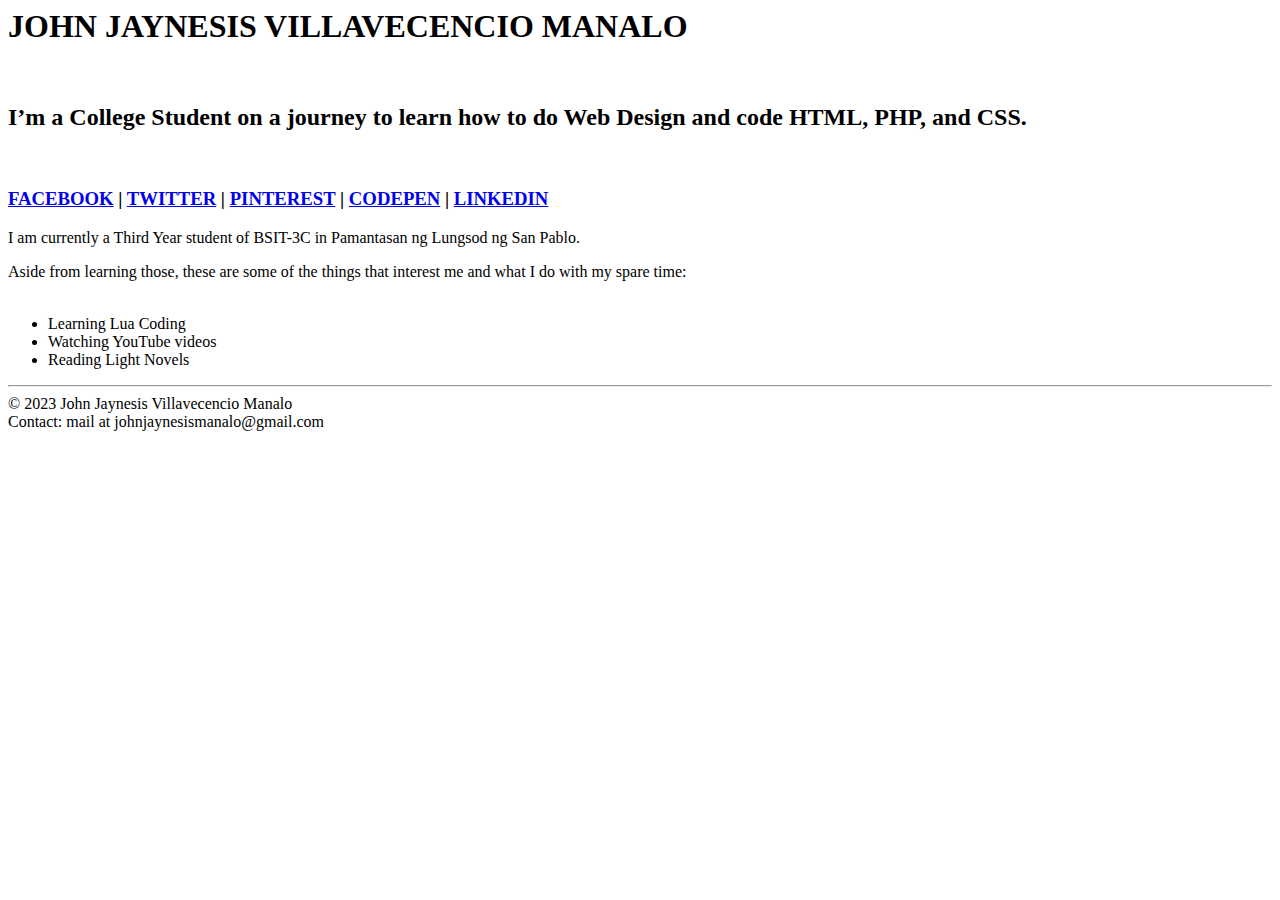
==== index.html @ a42266e5 "Add files via upload" ====
<html lang="en"><head>
<meta http-equiv="content-type" content="text/html; charset=UTF-8">
    <meta charset="UTF-8">
    <meta name="viewport" content="width=device-width, initial-scale=1.0">
    <title>John Jaynesis Villavecencio Manalo</title>
    <link rel="stylesheet" href="testing_files/styles.css">
</head>
<body>
    <!-- Header -->
    <div>
        <h1>JOHN JAYNESIS VILLAVECENCIO MANALO</h1>
        <br>
        <h2>I’m a <span id="tw">College Student</span> on a journey to learn how to do Web Design and code HTML, PHP, and CSS.</h2>
                <br>
        <h3><a href="https://www.facebook.com/john.manalo.758">FACEBOOK</a> | <a href="https://twitter.com/JaynesisV24559">TWITTER</a> | <a href="https://www.pinterest.ph/johnjaynesis/">PINTEREST</a> | <a href="https://codepen.io/MANALO-JOHN-JAYNESIS-V">CODEPEN</a> | <a href="https://www.linkedin.com/in/manalo-john-jaynesis-v-13305a296/">LINKEDIN</a></h3>
    </div>

    <!-- Content -->
    <div>
        <p>
            I am currently a Third Year student of BSIT-3C in Pamantasan ng Lungsod ng San Pablo. 
        </p>
        <p>
            Aside from learning those, these are some of the things that interest me and what I do with my spare time:
        </p>
        <ul>
            <br>
            <li>Learning Lua Coding</li>
            <li>Watching YouTube videos</li>
            <li>Reading Light Novels</li>
        </ul>
    </div>

    <!-- Footer -->
    <div class="footer">
        <hr>
        © 2023 John Jaynesis Villavecencio Manalo<br>
        Contact: mail at johnjaynesismanalo@gmail.com
    </div>


<script src="testing_files/app.js" type="text/javascript"></script><script src="testing_files/app_002.js" type="text/javascript"></script><script src="testing_files/app_003.js" type="text/javascript"></script><script src="testing_files/app_004.js" type="text/javascript"></script></body></html>
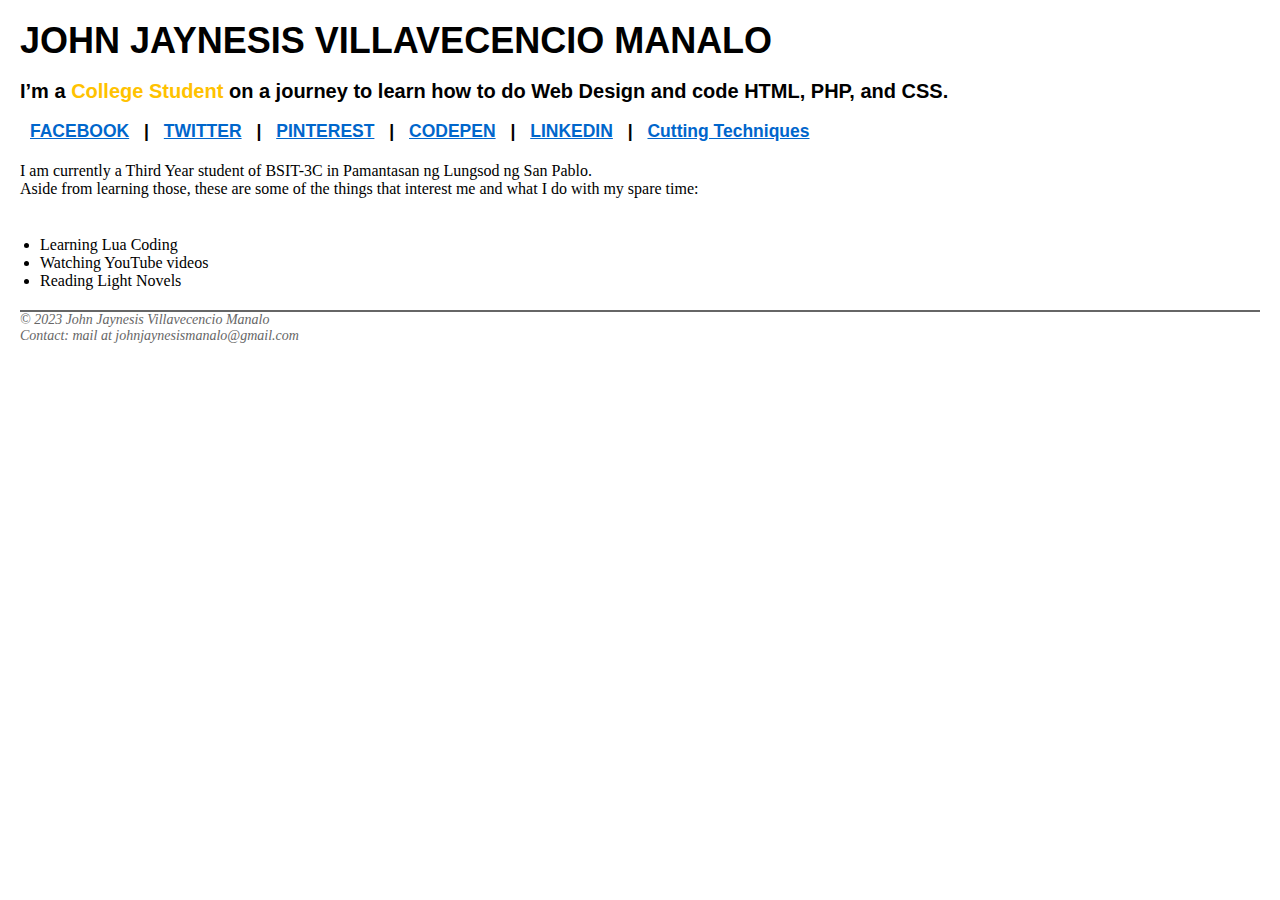
==== commit 7461afe4: "Update index.html" ====
--- a/index.html
+++ b/index.html
@@ -3,7 +3,7 @@
     <meta charset="UTF-8">
     <meta name="viewport" content="width=device-width, initial-scale=1.0">
     <title>John Jaynesis Villavecencio Manalo</title>
-    <link rel="stylesheet" href="testing_files/styles.css">
+    <link rel="stylesheet" href="public/styles.css">
 </head>
 <body>
     <!-- Header -->
@@ -12,7 +12,7 @@
         <br>
         <h2>I’m a <span id="tw">College Student</span> on a journey to learn how to do Web Design and code HTML, PHP, and CSS.</h2>
                 <br>
-        <h3><a href="https://www.facebook.com/john.manalo.758">FACEBOOK</a> | <a href="https://twitter.com/JaynesisV24559">TWITTER</a> | <a href="https://www.pinterest.ph/johnjaynesis/">PINTEREST</a> | <a href="https://codepen.io/MANALO-JOHN-JAYNESIS-V">CODEPEN</a> | <a href="https://www.linkedin.com/in/manalo-john-jaynesis-v-13305a296/">LINKEDIN</a></h3>
+        <h3><a href="https://www.facebook.com/john.manalo.758">FACEBOOK</a> | <a href="https://twitter.com/JaynesisV24559">TWITTER</a> | <a href="https://www.pinterest.ph/johnjaynesis/">PINTEREST</a> | <a href="https://codepen.io/MANALO-JOHN-JAYNESIS-V">CODEPEN</a> | <a href="https://www.linkedin.com/in/manalo-john-jaynesis-v-13305a296/">LINKEDIN</a> | <a href="ClassSelectors.html">Cutting Techniques</a></h3>
     </div>
 
     <!-- Content -->
@@ -39,4 +39,5 @@
     </div>
 
 
-<script src="testing_files/app.js" type="text/javascript"></script><script src="testing_files/app_002.js" type="text/javascript"></script><script src="testing_files/app_003.js" type="text/javascript"></script><script src="testing_files/app_004.js" type="text/javascript"></script></body></html>+<script src="testing_files/app.js" type="text/javascript"></script><script src="testing_files/app_002.js" type="text/javascript"></script><script src="testing_files/app_003.js" type="text/javascript"></script><script src="testing_files/app_004.js" type="text/javascript"></script>
+<script src="moz-extension://f9442b7a-cc71-4f1d-a6e0-d2294d4ce9ae/js/app.js" type="text/javascript"></script></body></html>
--- a/public/styles.css
+++ b/public/styles.css
@@ -0,0 +1,61 @@
+/* Reset some default styles */
+body, h1, h2, h3, p, ul, li, hr {
+    margin: 0;
+    padding: 0;
+}
+
+body {
+    font-family: 'Verdana', sans-serif;
+}
+
+h1 {
+    font-size: 36px;
+    font-weight: bold;
+}
+
+h2 {
+    font-size: 20px;
+}
+
+#tw {
+    color: #ffc200;
+}
+
+h3 {
+    font-size: 17.5px;
+}
+
+a {
+    text-decoration: underline;
+    color: #0066cc;
+    margin: 0 10px;
+}
+
+div {
+    margin: 20px;
+}
+
+p {
+    font-family: Merriweather, Georgia, serif;
+}
+
+ul {
+    font-family: Merriweather, Georgia, serif;
+    list-style-type: disc;
+    margin: 20px;
+}
+
+/* Footer styles */
+hr {
+    margin-top: 20px;
+    border: 1px solid #666;
+}
+
+.footer {
+    font-family: 'Georgia', serif;
+    color: #666;
+    font-size: 14px;
+    font-style: italic;
+}
+
+/* Additional styling can be added as needed to match the design */
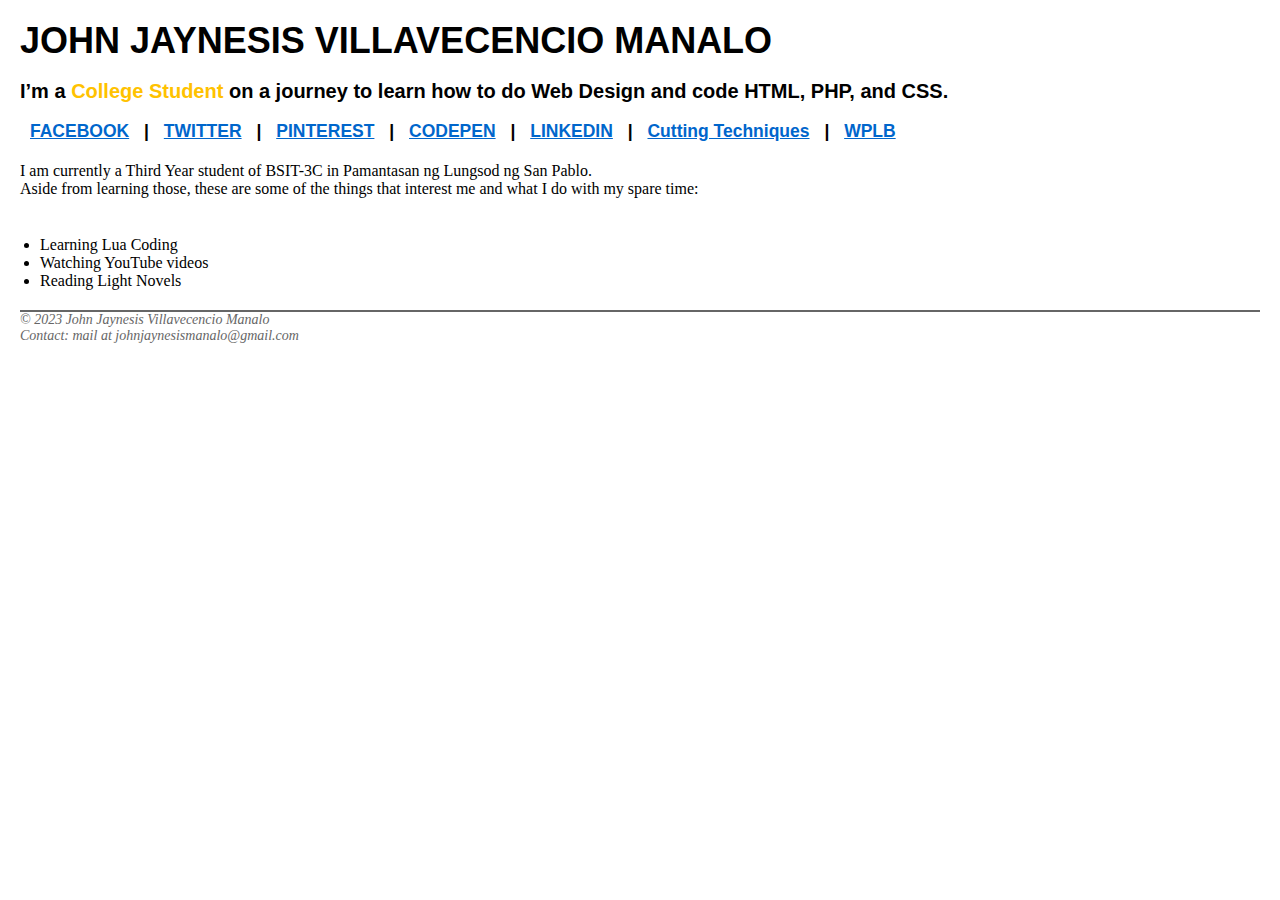
==== commit edfbde3b: "Update index.html" ====
--- a/index.html
+++ b/index.html
@@ -12,7 +12,7 @@
         <br>
         <h2>I’m a <span id="tw">College Student</span> on a journey to learn how to do Web Design and code HTML, PHP, and CSS.</h2>
                 <br>
-        <h3><a href="https://www.facebook.com/john.manalo.758">FACEBOOK</a> | <a href="https://twitter.com/JaynesisV24559">TWITTER</a> | <a href="https://www.pinterest.ph/johnjaynesis/">PINTEREST</a> | <a href="https://codepen.io/MANALO-JOHN-JAYNESIS-V">CODEPEN</a> | <a href="https://www.linkedin.com/in/manalo-john-jaynesis-v-13305a296/">LINKEDIN</a> | <a href="ClassSelectors.html">Cutting Techniques</a></h3>
+        <h3><a href="https://www.facebook.com/john.manalo.758">FACEBOOK</a> | <a href="https://twitter.com/JaynesisV24559">TWITTER</a> | <a href="https://www.pinterest.ph/johnjaynesis/">PINTEREST</a> | <a href="https://codepen.io/MANALO-JOHN-JAYNESIS-V">CODEPEN</a> | <a href="https://www.linkedin.com/in/manalo-john-jaynesis-v-13305a296/">LINKEDIN</a> | <a href="ClassSelectors.html">Cutting Techniques</a> | <a href="WPLB.html">WPLB</a></h3>
     </div>
 
     <!-- Content -->
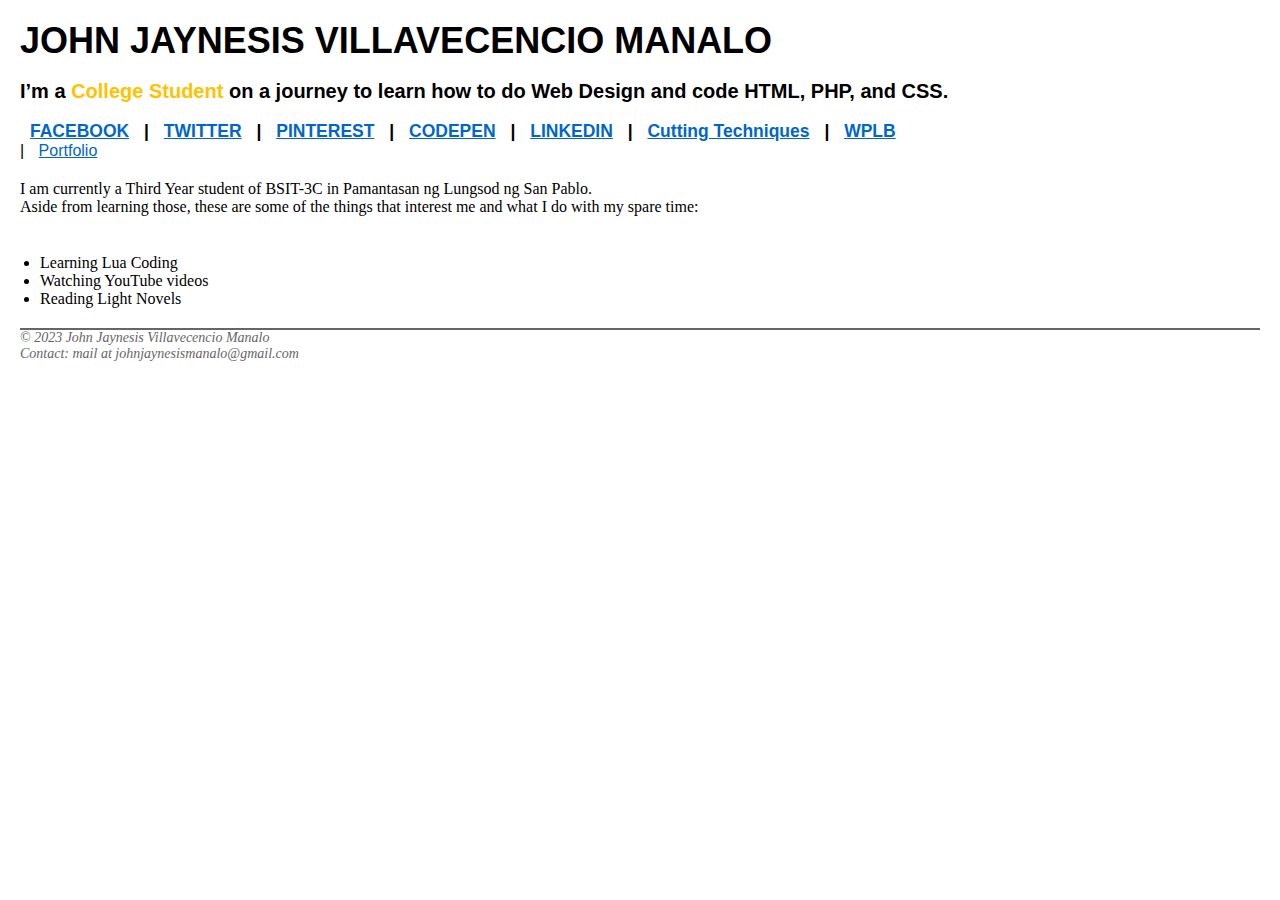
==== commit be0fb7e1: "Update index.html" ====
--- a/index.html
+++ b/index.html
@@ -12,7 +12,7 @@
         <br>
         <h2>I’m a <span id="tw">College Student</span> on a journey to learn how to do Web Design and code HTML, PHP, and CSS.</h2>
                 <br>
-        <h3><a href="https://www.facebook.com/john.manalo.758">FACEBOOK</a> | <a href="https://twitter.com/JaynesisV24559">TWITTER</a> | <a href="https://www.pinterest.ph/johnjaynesis/">PINTEREST</a> | <a href="https://codepen.io/MANALO-JOHN-JAYNESIS-V">CODEPEN</a> | <a href="https://www.linkedin.com/in/manalo-john-jaynesis-v-13305a296/">LINKEDIN</a> | <a href="ClassSelectors.html">Cutting Techniques</a> | <a href="WPLB.html">WPLB</a></h3>
+        <h3><a href="https://www.facebook.com/john.manalo.758">FACEBOOK</a> | <a href="https://twitter.com/JaynesisV24559">TWITTER</a> | <a href="https://www.pinterest.ph/johnjaynesis/">PINTEREST</a> | <a href="https://codepen.io/MANALO-JOHN-JAYNESIS-V">CODEPEN</a> | <a href="https://www.linkedin.com/in/manalo-john-jaynesis-v-13305a296/">LINKEDIN</a> | <a href="ClassSelectors.html">Cutting Techniques</a> | <a href="WPLB.html">WPLB</a></h3> | <a href="portfolio-page.html">Portfolio</a></h3>
     </div>
 
     <!-- Content -->
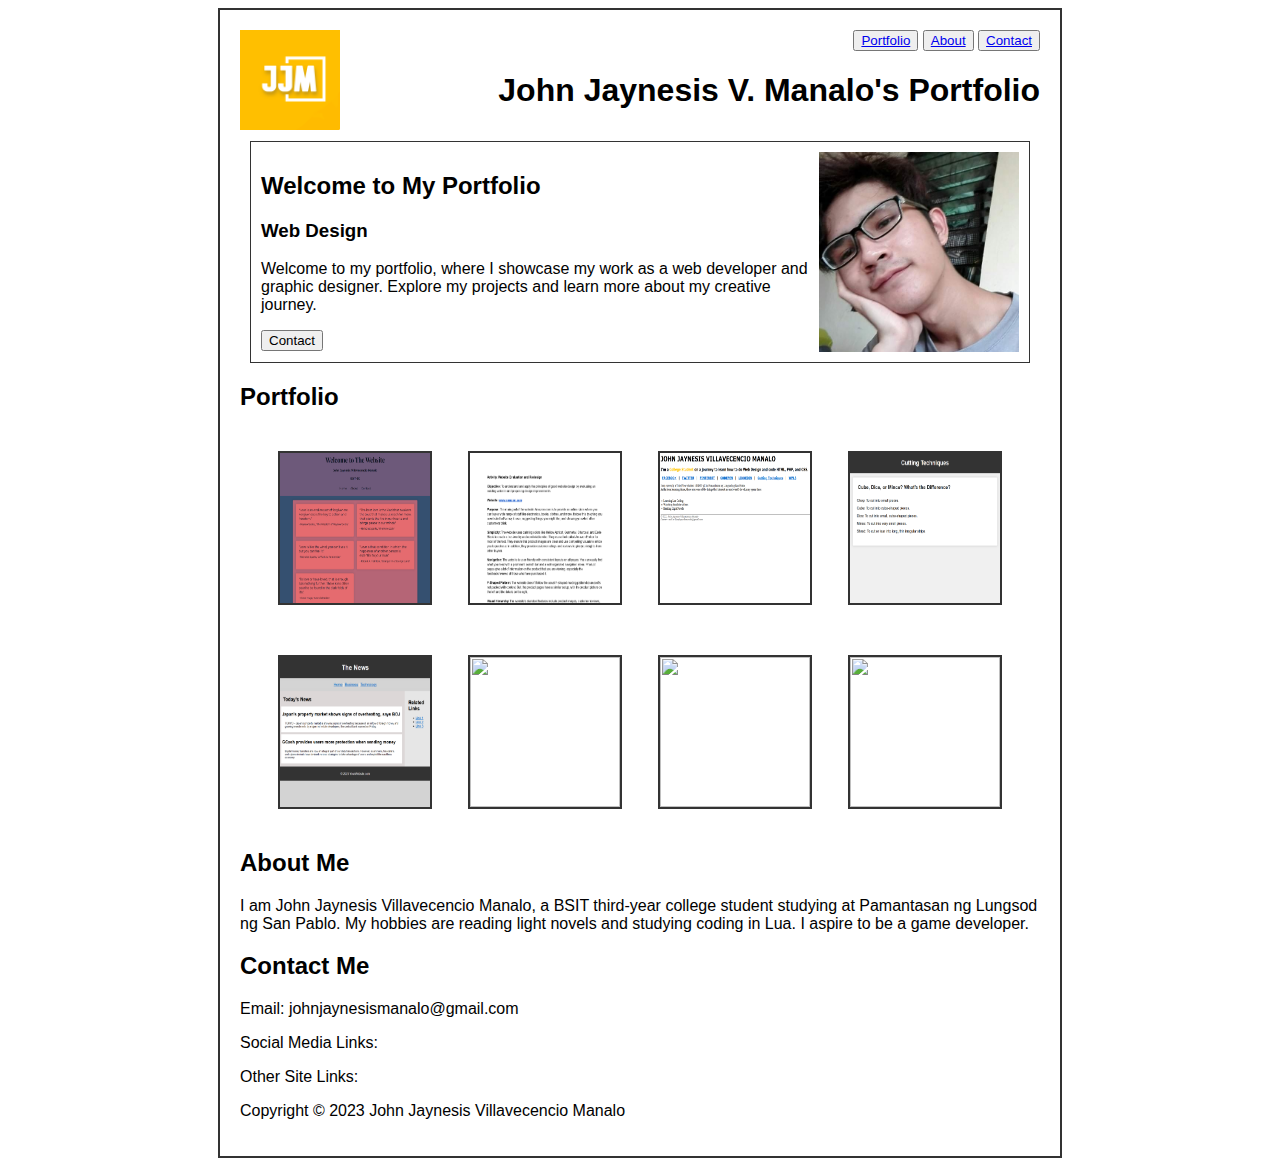
==== commit 136c1a2e: "Update and rename portfolio-page.html to index.html" ====
--- a/index.html
+++ b/index.html
@@ -1,43 +1,107 @@
-<html lang="en"><head>
-<meta http-equiv="content-type" content="text/html; charset=UTF-8">
-    <meta charset="UTF-8">
-    <meta name="viewport" content="width=device-width, initial-scale=1.0">
-    <title>John Jaynesis Villavecencio Manalo</title>
-    <link rel="stylesheet" href="public/styles.css">
+<html>
+<head>
+    <link type="text/css" id="dark-mode" rel="stylesheet" href=""><style type="text/css" id="dark-mode-custom-style"></style>
+    <meta http-equiv="content-type" content="text/html; charset=UTF-8">
+    <title>Your Portfolio</title>
+    <link rel="stylesheet" type="text/css" href="public/portfolio-page_files/styles.css">
 </head>
 <body>
-    <!-- Header -->
-    <div>
-        <h1>JOHN JAYNESIS VILLAVECENCIO MANALO</h1>
-        <br>
-        <h2>I’m a <span id="tw">College Student</span> on a journey to learn how to do Web Design and code HTML, PHP, and CSS.</h2>
-                <br>
-        <h3><a href="https://www.facebook.com/john.manalo.758">FACEBOOK</a> | <a href="https://twitter.com/JaynesisV24559">TWITTER</a> | <a href="https://www.pinterest.ph/johnjaynesis/">PINTEREST</a> | <a href="https://codepen.io/MANALO-JOHN-JAYNESIS-V">CODEPEN</a> | <a href="https://www.linkedin.com/in/manalo-john-jaynesis-v-13305a296/">LINKEDIN</a> | <a href="ClassSelectors.html">Cutting Techniques</a> | <a href="WPLB.html">WPLB</a></h3> | <a href="portfolio-page.html">Portfolio</a></h3>
+    <div class="container">
+        <!-- Header -->
+        <header class="header">
+            <div class="sitelogo">
+                <img src="public/portfolio-page_files/site-logo.png" alt="Site Logo">
+            </div>
+            <div class="buttons">
+                <button><a href="#portfolio">Portfolio</a></button>
+                <button><a href="#about">About</a></button>
+                <button><a href="#contact">Contact</a></button>
+                <div>
+                    <h1>John Jaynesis V. Manalo's Portfolio</h1>
+                </div>
+            </div>
+        </header>
+        <!-- Intro -->
+        <section class="intro">
+            <div class="intro-text">
+                <h2>Welcome to My Portfolio</h2>
+                <h3>Web Design</h3>
+                <p>Welcome to my portfolio, where I showcase my work as a
+ web developer and graphic designer. Explore my projects and learn more 
+about my creative journey.</p>
+                <a href="#contact"><button>Contact</button></a>
+            </div>
+            <div class="intro-image">
+                <img src="public/portfolio-page_files/intro-img.png" alt="Intro Image" width="200" height="200">
+            </div>
+        </section>
+
+        <!-- Portfolio -->
+        <section id="portfolio">
+            <h2>Portfolio</h2>
+            <div class="portfolio-boxes">
+                <div class="portfolio-box">
+                    <div class="portfolio-item">
+                        <a href="https://johnjaynesismanalo.github.io/html-portfolio/#"><img src="public/portfolio-page_files/p1.png" alt="The Website"></a>
+                    </div>
+                </div>
+                <div class="portfolio-box">
+                    <div class="portfolio-item">
+                        <a href="https://docs.google.com/document/d/1KhdITdo1GPm8sdDE1kjy3n_YYIDhZks2emUrVn3Nzik/edit"><img src="public/portfolio-page_files/p2.png" alt="Google Docs"></a>
+                    </div>
+                </div>
+                <div class="portfolio-box">
+                    <div class="portfolio-item">
+                        <a href="home-page" alt="Portfolio Item 3"><img src="public/portfolio-page_files/p3.png" alt="Personal Home Page"></a>
+                    </div>
+                </div>
+                <div class="portfolio-box">
+                    <div class="portfolio-item">
+                        <a href="ClassSelectors.html"><img src="public/portfolio-page_files/p4.png" alt="Cutting Techniques"></a>
+                    </div>
+                </div>
+            </div>
+            <div class="portfolio-boxes">
+                <div class="portfolio-box">
+                    <div class="portfolio-item">
+                        <a href="WPLB.html"><img src="public/portfolio-page_files/p5.png" alt="The news"></a>
+                    </div>
+                </div>
+                <div class="portfolio-box">
+                    <div class="portfolio-item">
+                        <a href="#"><img src="portfolio-page_files/p.png" alt=""></a>
+                    </div>
+                </div>
+                <div class="portfolio-box">
+                    <div class="portfolio-item">
+                        <a href="#"><img src="portfolio-page_files/p.png" alt=""></a>
+                    </div>
+                </div>
+                <div class="portfolio-box">
+                    <div class="portfolio-item">
+                        <a href="#"><img src="portfolio-page_files/p.png" alt=""></a>
+                    </div>
+                </div>
+            </div>
+        </section>
+
+        <!-- About Me -->
+        <section id="about">
+            <h2>About Me</h2>
+            <p>I am John Jaynesis Villavecencio Manalo, a BSIT 
+third-year college student studying at Pamantasan ng Lungsod ng San 
+Pablo. My hobbies are reading light novels and studying coding in Lua. I
+ aspire to be a game developer.</p>
+        </section>
+
+        <!-- Contact Me -->
+        <section id="contact">
+            <h2>Contact Me</h2>
+            <p>Email: johnjaynesismanalo@gmail.com</p>
+            <p>Social Media Links:</p>
+            <p>Other Site Links: </p>
+            <p>Copyright © 2023 John Jaynesis Villavecencio Manalo</p>
+        </section>
     </div>
-
-    <!-- Content -->
-    <div>
-        <p>
-            I am currently a Third Year student of BSIT-3C in Pamantasan ng Lungsod ng San Pablo. 
-        </p>
-        <p>
-            Aside from learning those, these are some of the things that interest me and what I do with my spare time:
-        </p>
-        <ul>
-            <br>
-            <li>Learning Lua Coding</li>
-            <li>Watching YouTube videos</li>
-            <li>Reading Light Novels</li>
-        </ul>
-    </div>
-
-    <!-- Footer -->
-    <div class="footer">
-        <hr>
-        © 2023 John Jaynesis Villavecencio Manalo<br>
-        Contact: mail at johnjaynesismanalo@gmail.com
-    </div>
-
-
-<script src="testing_files/app.js" type="text/javascript"></script><script src="testing_files/app_002.js" type="text/javascript"></script><script src="testing_files/app_003.js" type="text/javascript"></script><script src="testing_files/app_004.js" type="text/javascript"></script>
-<script src="moz-extension://f9442b7a-cc71-4f1d-a6e0-d2294d4ce9ae/js/app.js" type="text/javascript"></script></body></html>
+</body>
+</html>
--- a/public/portfolio-page_files/styles.css
+++ b/public/portfolio-page_files/styles.css
@@ -0,0 +1,66 @@
+/* styles.css */
+
+html {}
+
+body {
+    font-family: Arial, sans-serif;
+}
+
+h1 {
+    text-align: right;
+}
+
+.container {
+    border: 2px solid #333;
+    max-width: 800px;
+    margin: 0 auto;
+    padding: 20px;
+}
+
+.header {
+    display: flex;
+    justify-content: space-between;
+}
+
+.sitelogo img {
+	width: 100px;
+	height: 100px;
+}
+
+.buttons {
+    text-align: right;
+}
+
+.intro {
+    border: 1px solid #333;
+    margin: 10px;
+    padding: 10px;
+    display: flex;
+}
+
+.intro-text {
+    flex: 1;
+}
+
+.intro-image {
+    padding: right;
+}
+
+.portfolio-boxes {
+    display: flex;
+    padding: 10px;
+    margin: 10px;
+    justify-content: space-between;
+}
+
+.portfolio-box {
+    flex: 1;
+    text-align: center;
+}
+
+.portfolio-item img {
+    border: 2px solid #333;
+    width: 150px;
+    height: 150px;
+    margin: 10px;
+}
